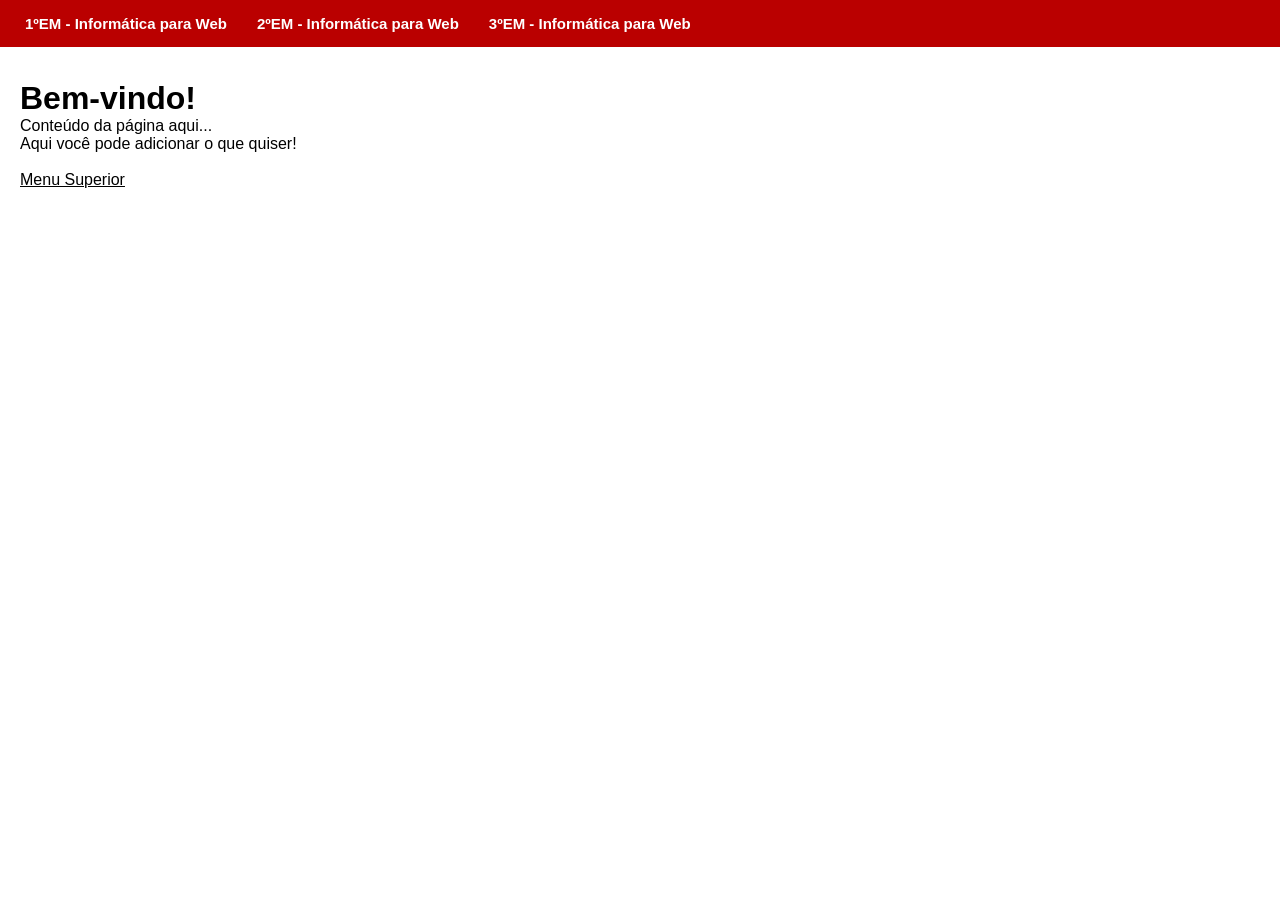
==== lateral.html @ a54caead "Add files via upload" ====
<!DOCTYPE html>
<html lang="en">
<head>
    <meta charset="UTF-8">
    <meta name="viewport" content="width=device-width, initial-scale=1.0">
    <title>Document</title>
    <link rel="stylesheet" href="css/estilo.css">
</head>
<body>
    <nav>
        <ul>
            <li><a><strong>1ºEM - Informática para Web</strong></a>
                <ul>
                    <li><a href="">Língua Portuguesa</a></li>
                    <li><a href="">Inglês</a></li>
                    <li><a href="">Espanhol</a></li>
                    <li><a href="">Matemática</a></li>
                    <li><a href="">Educação Física</a></li>
                    <li><a href="">Arte</a></li>
                    <li><a href="">Filosofia</a></li>
                    <li><a href="">Sociologia</a></li>
                    <li><a href="">Arte Digital</a></li>
                    <li><a href="">Banco de Dados</a></li>
                    <li><a href="">Fundamentos da Informática</a></li>
                    <li><a href="">Programação e Algoritmos</a></li>
                    <li><a href="">Gestão de Conteúdo Web I</a></li>
                    <li><a href="">Interface Web I</a></li>
                </ul>
            </li>

            <li><a><strong>2ºEM - Informática para Web</strong></a>
                <ul>
                    <li><a href="">Língua Portuguesa</a></li>
                    <li><a href="">Inglês</a></li>
                    <li><a href="">Matemática</a></li>
                    <li><a href="">Educação Física</a></li>
                    <li><a href="">História</a></li>
                    <li><a href="">Geografia</a></li>
                    <li><a href="">Física</a></li>
                    <li><a href="">Química</a></li>
                    <li><a href="">Biologia</a></li>
                    <li><a href="">Gestão de Conteúdo Web II</a></li>
                    <li><a href="">Interface Web II</a></li>
                    <li><a href="">Usabilidade e Design de Interação</a></li>
                    <li><a href="">Desenvolvimento para Dispositivos Móveis I</a></li>
                    <li><a href="">Sistemas Web I</a></li>
                </ul>
            </li>

            <li><a><strong>3ºEM - Informática para Web</strong></a>
                <ul>
                    <li><a href="">Língua Portuguesa</a></li>
                    <li><a href="">Inglês</a></li>
                    <li><a href="">Matemática</a></li>
                    <li><a href="">História</a></li>
                    <li><a href="">Geografia</a></li>
                    <li><a href="">Física</a></li>
                    <li><a href="">Química</a></li>
                    <li><a href="">Biologia</a></li>
                    <li><a href="">Desenvolvimento para Dispositivos Móveis II</a></li>
                    <li><a href="">Sistemas Web II</a></li>
                    <li><a href="">Acessibilidade Digital</a></li>
                    <li><a href="">Segurança da Informação</a></li>
                    <li><a href="">Ética e Cidadania Organizacional</a></li>
                    <li><a href="">PDTCC</a></li>
                </ul>
            </li>
        </ul>
        <div style="clear: both;"></div>
       
    </nav>

    <div class="content">
        <h1>Bem-vindo!</h1>
        <p>Conteúdo da página aqui...</p>
        <p>Aqui você pode adicionar o que quiser!</p>
        <br>
         <a style="color: black;" href="index.html">Menu Superior</a>
    </div>
</body>
</html>
</html>
---- css/estilo.css ----
* {
    margin: 0;
    padding: 0;
    box-sizing: border-box;
}

body {
    font-family: 'Segoe UI', Tahoma, Geneva, Verdana, sans-serif;
}

nav {
    background: #BA0000;
    padding: 10px;
    position: fixed;
    top: 0;
    left: 0;
    width: 100%;
    z-index: 1000;
}

nav ul {
    list-style: none;
}

nav ul li {
    float: left;
    position: relative;
}

nav ul li a {
    display: block;
    padding: 5px 15px;
    font-size: 15px;
    text-decoration: none;
    color: white;
}

nav ul li a:hover {
    background-color: white;
    color: black;
}

nav ul li ul {
    background: #BA0000;
    display: none;
    position: absolute;
    top: 30px;
    left: 0;
    z-index: 1000;
}

nav ul li:hover ul {
    display: block;
}

nav ul li ul li {
    width: 300px;
    border-bottom: 1px solid white;
}

nav ul li ul li a {
    padding: 10px;
}

nav ul li ul li a:hover {
    background-color: white;
    color: black;
}

.content {
    margin-top: 60px;
    padding: 20px;
}
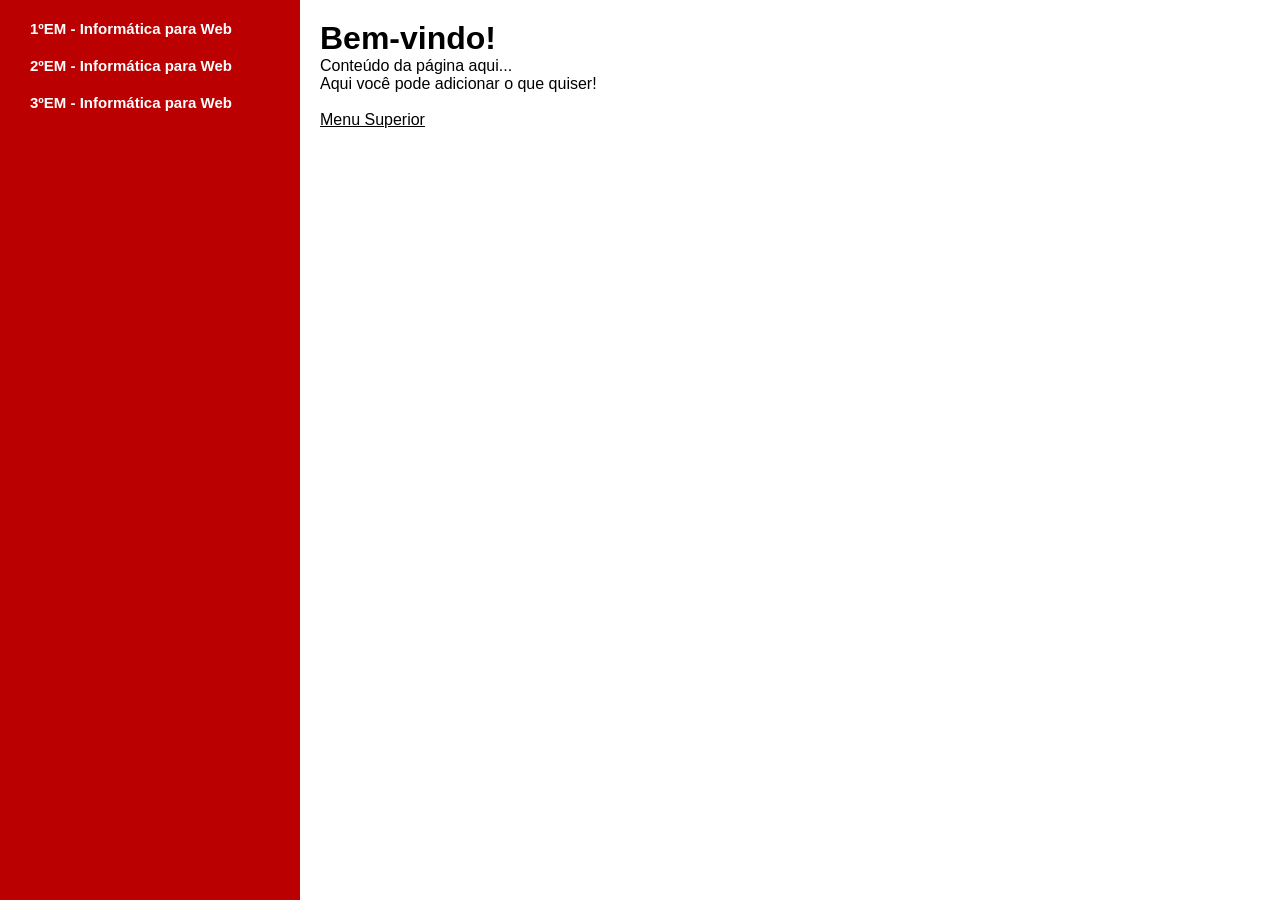
==== commit 4ed51bf2: "a" ====
--- a/lateral.html
+++ b/lateral.html
@@ -4,7 +4,7 @@
     <meta charset="UTF-8">
     <meta name="viewport" content="width=device-width, initial-scale=1.0">
     <title>Document</title>
-    <link rel="stylesheet" href="css/estilo.css">
+    <link rel="stylesheet" href="css/style.css">
 </head>
 <body>
     <nav>
--- a/css/style.css
+++ b/css/style.css
@@ -0,0 +1,74 @@
+* {
+    margin: 0;
+    padding: 0; 
+    box-sizing: border-box; 
+}
+
+body {
+    font-family: 'Segoe UI', Tahoma, Geneva, Verdana, sans-serif; 
+}
+
+nav {
+    background: #BA0000;
+    padding: 10px;
+    position: fixed;
+    top: 0;
+    left: 0;
+
+    width: 300px;
+    height: 100vh;
+    overflow-y: auto;
+    z-index: 1000;
+}
+
+nav ul {
+    list-style: none;
+}
+
+nav ul li {
+    float: none;
+    position: relative;
+}
+
+nav ul li a {
+    display: block;
+    padding: 10px 20px;
+    font-size: 15px;
+    text-decoration: none;
+    color: white;
+}
+
+nav ul li a:hover {
+    background-color: white;
+    color: black;
+}
+
+nav ul li ul {
+    background: #BA0000;
+    display: none;
+
+    position: static;
+}
+
+nav ul li:hover ul {
+    display: block;
+}
+
+nav ul li ul li {
+    width: 300px;
+    border-bottom: 1px solid white;
+}
+
+nav ul li ul li a {
+    padding: 8px 20px;
+}
+
+nav ul li ul li a:hover {
+    background-color: white;
+    color: black;
+}
+
+.content {
+    margin-left: 300px;
+    padding: 20px;
+}
